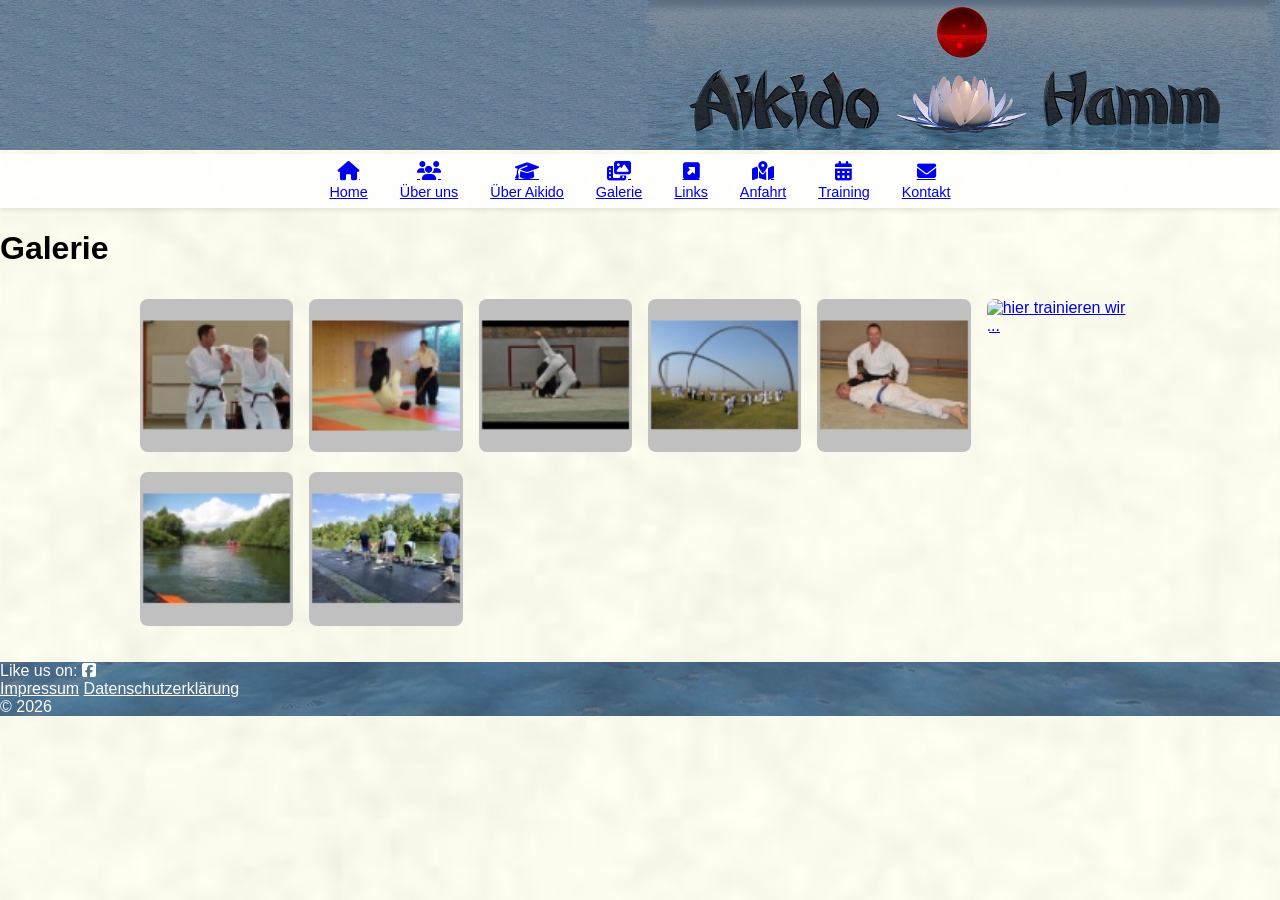
==== Galerie.html @ a1c0f8ca "Add files via upload" ====
<!DOCTYPE html>
<html lang="de">
<head>
<meta charset="UTF-8">
<meta name="viewport" content="width=device-width, initial-scale=1.0">
<title>Galerie</title>
<script src="https://cdn.tailwindcss.com"></script>
<link href="https://cdnjs.cloudflare.com/ajax/libs/font-awesome/6.4.0/css/all.min.css" rel="stylesheet">
<link rel="stylesheet" href="magnificpopup/magnific-popup.css">
<script src="https://code.jquery.com/jquery-3.7.1.min.js"></script>
<script src="magnificpopup/jquery.magnific-popup.min.js"></script>
<style>
  body {
    font-family: 'Segoe UI', sans-serif;
    margin: 0;
    background-image: url('images/hintergrund.png');
    background-size: cover;
    background-position: center;
  }

  .nav-links {
    display: flex;
    flex-wrap: wrap;
    justify-content: center;
    background-color: rgba(255,255,255,0.9);
    padding: 0.5rem 0;
    box-shadow: 0 2px 4px rgba(0,0,0,0.1);
  }
  .nav-links a { margin: 0 1rem; text-align: center; font-size: 0.9rem; }
  .nav-links a i { display: block; font-size: 1.2rem; margin-bottom: 0.2rem; }

  .gallery {
    display: grid;
    grid-template-columns: repeat(auto-fill, minmax(150px, 1fr));
    gap: 1rem;
    max-width: 1000px;
    margin: 2rem auto;
  }
  .gallery img {
    width: 100%;
    border-radius: 0.5rem;
    cursor: pointer;
    transition: transform 0.2s;
  }
  .gallery img:hover {
    transform: scale(1.05);
  }

  footer {
    background-image: url('images/footer.jpg');
    background-size: cover;
    background-position: center;
    color: white;
  }
  footer a { color: white; }
  footer a:hover { color: #facc15; }
</style>
</head>
<body>

<header class="w-full">
  <img src="images/header.png" alt="Header" class="w-full h-auto object-cover">
</header>

<nav class="nav-links">
  <a href="index.html"><i class="fa fa-home"></i>Home</a>
  <a href="Uber-uns.html"><i class="fa fa-users"></i>Über uns</a>
  <a href="Uber-Aikido.html"><i class="fa fa-graduation-cap"></i>Über Aikido</a>
  <a href="Galerie.html"><i class="fa fa-photo-film"></i>Galerie</a>
  <a href="Links.html"><i class="fa fa-square-up-right"></i>Links</a>
  <a href="Anfahrt.html"><i class="fa fa-map-location-dot"></i>Anfahrt</a>
  <a href="Training.html"><i class="fa fa-calendar-days"></i>Training</a>
  <a href="Kontakt.html"><i class="fa fa-envelope"></i>Kontakt</a>
</nav>

<main>
  <h1 class="text-3xl font-bold text-center mt-6">Galerie</h1>
  <div class="gallery" id="PhotoGallery1">
    <a href="images/2_TrainingHebel1.jpg"><img src="images/tn_2_TrainingHebel1.jpg" alt="Hebel müssen nicht wehtun, können aber"></a>
	<a href="images/3_Trainerin2.jpg"><img src="images/tn_3_Trainerin2.jpg" alt="unsere Trainerin Beate (4.Dan)"></a>   
    <a href="images/4_TrainingWurf4.jpg"><img src="images/tn_4_TrainingWurf4.jpg" alt="Kopfüber ins Vergnügen"></a>	
    <a href="images/5_LehrgangHerten.jpg"><img src="images/tn_5_LehrgangHerten.jpg" alt="Lehrgang auf der Halde in Herten"></a>
    <a href="images/6_TrainingHebel2.jpg"><img src="images/tn_6_TrainingHebel2.jpg" alt="wir haben immer viel Spaß..."></a>
	<a href="images/6b_TrainingHamm6Matte.jpg"><img src="images/6b_TrainingHamm6Matte.jpg" alt="hier trainieren wir ..."></a>
	<a href="images/7_AusflugKanu.jpg"><img src="images/tn_7_AusflugKanu.jpg" alt="Sommerausflug Paddeln auf der Lippe"></a>
	<a href="images/8_AusflugRudern.jpg"><img src="images/tn_8_AusflugRudern.jpg" alt="Ausflug im Ruderboot"></a>
    <!-- Weitere Thumbnails hier einfügen -->
  </div>
</main>

<!-- FOOTER -->
<footer class="shadow-inner mt-10">
  <div class="max-w-7xl mx-auto px-6 py-6 flex flex-col md:flex-row items-center justify-between text-sm">
    <div>
      Like us on: 
      <a href="https://de-de.facebook.com/AikidoHamm" target="_blank" rel="noopener noreferrer">
        <i class="fa-brands fa-facebook-square ml-2 hover:text-yellow-400 transition"></i>
      </a>
    </div>
    <div class="flex space-x-4">
      <a href="Impressum.html" class="hover:text-yellow-400 transition">Impressum</a>
      <a href="Datenschutz.html" class="hover:text-yellow-400 transition">Datenschutzerklärung</a>
    </div>
    <div>&copy; 2026</div>
  </div>
</footer>

<script>
$(document).ready(function() {
  $("#PhotoGallery1").magnificPopup({
    delegate: 'a',
    type: 'image',
    gallery: { enabled: true, navigateByImgClick: true },
    zoom: { enabled: true, duration: 300, easing: 'ease-in-out' }
  });
});
</script>

</body>
</html>
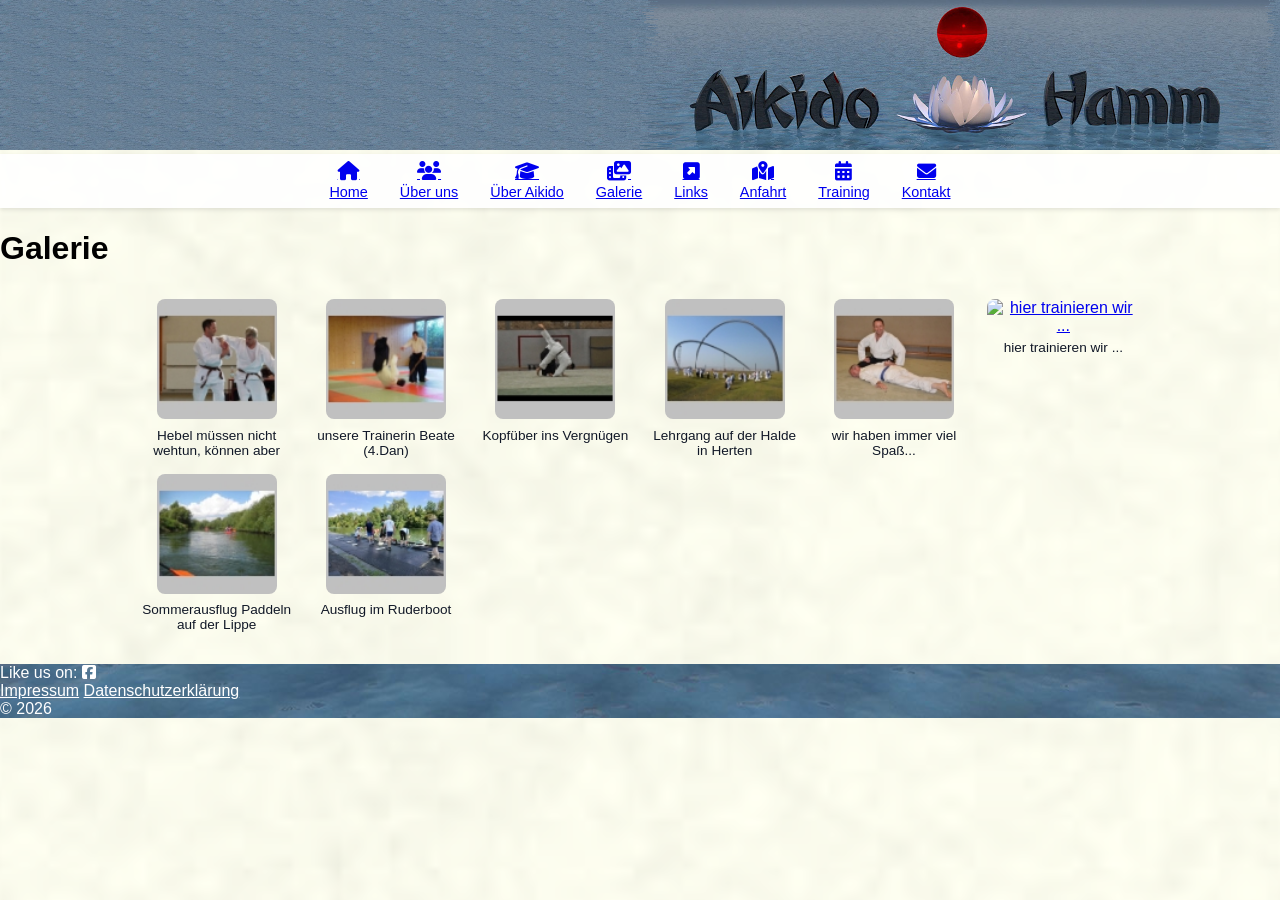
==== commit cc427e2a: "Add files via upload" ====
--- a/Galerie.html
+++ b/Galerie.html
@@ -29,21 +29,47 @@
   .nav-links a { margin: 0 1rem; text-align: center; font-size: 0.9rem; }
   .nav-links a i { display: block; font-size: 1.2rem; margin-bottom: 0.2rem; }
 
+  /* Galerie */
   .gallery {
     display: grid;
     grid-template-columns: repeat(auto-fill, minmax(150px, 1fr));
     gap: 1rem;
     max-width: 1000px;
     margin: 2rem auto;
+    text-align: center;
   }
-  .gallery img {
+  .gallery-item {
+    display: flex;
+    flex-direction: column;
+    align-items: center;
+  }
+  .gallery-item img {
     width: 100%;
+    height: 120px;
+    object-fit: cover;
     border-radius: 0.5rem;
     cursor: pointer;
     transition: transform 0.2s;
   }
-  .gallery img:hover {
+  .gallery-item img:hover {
     transform: scale(1.05);
+  }
+  .gallery-item span {
+    margin-top: 0.3rem;
+    font-size: 0.85rem;
+    color: #111827;
+  }
+
+  /* Responsive Anpassungen */
+  @media(max-width: 1024px) {
+    .gallery { grid-template-columns: repeat(auto-fill, minmax(120px, 1fr)); }
+    .gallery-item img { height: 100px; }
+    .gallery-item span { font-size: 0.8rem; }
+  }
+  @media(max-width: 640px) {
+    .gallery { grid-template-columns: repeat(auto-fill, minmax(100px, 1fr)); }
+    .gallery-item img { height: 80px; }
+    .gallery-item span { font-size: 0.75rem; }
   }
 
   footer {
@@ -76,19 +102,58 @@
 <main>
   <h1 class="text-3xl font-bold text-center mt-6">Galerie</h1>
   <div class="gallery" id="PhotoGallery1">
-    <a href="images/2_TrainingHebel1.jpg"><img src="images/tn_2_TrainingHebel1.jpg" alt="Hebel müssen nicht wehtun, können aber"></a>
-	<a href="images/3_Trainerin2.jpg"><img src="images/tn_3_Trainerin2.jpg" alt="unsere Trainerin Beate (4.Dan)"></a>   
-    <a href="images/4_TrainingWurf4.jpg"><img src="images/tn_4_TrainingWurf4.jpg" alt="Kopfüber ins Vergnügen"></a>	
-    <a href="images/5_LehrgangHerten.jpg"><img src="images/tn_5_LehrgangHerten.jpg" alt="Lehrgang auf der Halde in Herten"></a>
-    <a href="images/6_TrainingHebel2.jpg"><img src="images/tn_6_TrainingHebel2.jpg" alt="wir haben immer viel Spaß..."></a>
-	<a href="images/6b_TrainingHamm6Matte.jpg"><img src="images/6b_TrainingHamm6Matte.jpg" alt="hier trainieren wir ..."></a>
-	<a href="images/7_AusflugKanu.jpg"><img src="images/tn_7_AusflugKanu.jpg" alt="Sommerausflug Paddeln auf der Lippe"></a>
-	<a href="images/8_AusflugRudern.jpg"><img src="images/tn_8_AusflugRudern.jpg" alt="Ausflug im Ruderboot"></a>
-    <!-- Weitere Thumbnails hier einfügen -->
+    <div class="gallery-item">
+      <a href="images/2_TrainingHebel1.jpg">
+        <img src="images/tn_2_TrainingHebel1.jpg" alt="Hebel müssen nicht wehtun, können aber">
+      </a>
+      <span>Hebel müssen nicht wehtun, können aber</span>
+    </div>
+    <div class="gallery-item">
+      <a href="images/3_Trainerin2.jpg">
+        <img src="images/tn_3_Trainerin2.jpg" alt="unsere Trainerin Beate (4.Dan)">
+      </a>
+      <span>unsere Trainerin Beate (4.Dan)</span>
+    </div>
+    <div class="gallery-item">
+      <a href="images/4_TrainingWurf4.jpg">
+        <img src="images/tn_4_TrainingWurf4.jpg" alt="Kopfüber ins Vergnügen">
+      </a>
+      <span>Kopfüber ins Vergnügen</span>
+    </div>
+    <div class="gallery-item">
+      <a href="images/5_LehrgangHerten.jpg">
+        <img src="images/tn_5_LehrgangHerten.jpg" alt="Lehrgang auf der Halde in Herten">
+      </a>
+      <span>Lehrgang auf der Halde in Herten</span>
+    </div>
+    <div class="gallery-item">
+      <a href="images/6_TrainingHebel2.jpg">
+        <img src="images/tn_6_TrainingHebel2.jpg" alt="wir haben immer viel Spaß...">
+      </a>
+      <span>wir haben immer viel Spaß...</span>
+    </div>
+    <div class="gallery-item">
+      <a href="images/6b_TrainingHamm6Matte.jpg">
+        <img src="images/6b_TrainingHamm6Matte.jpg" alt="hier trainieren wir ...">
+      </a>
+      <span>hier trainieren wir ...</span>
+    </div>
+    <div class="gallery-item">
+      <a href="images/7_AusflugKanu.jpg">
+        <img src="images/tn_7_AusflugKanu.jpg" alt="Sommerausflug Paddeln auf der Lippe">
+      </a>
+      <span>Sommerausflug Paddeln auf der Lippe</span>
+    </div>
+    <div class="gallery-item">
+      <a href="images/8_AusflugRudern.jpg">
+        <img src="images/tn_8_AusflugRudern.jpg" alt="Ausflug im Ruderboot">
+      </a>
+      <span>Ausflug im Ruderboot</span>
+    </div>
+    <!-- Weitere Items hier einfügen -->
   </div>
 </main>
 
-<!-- FOOTER -->
 <footer class="shadow-inner mt-10">
   <div class="max-w-7xl mx-auto px-6 py-6 flex flex-col md:flex-row items-center justify-between text-sm">
     <div>
